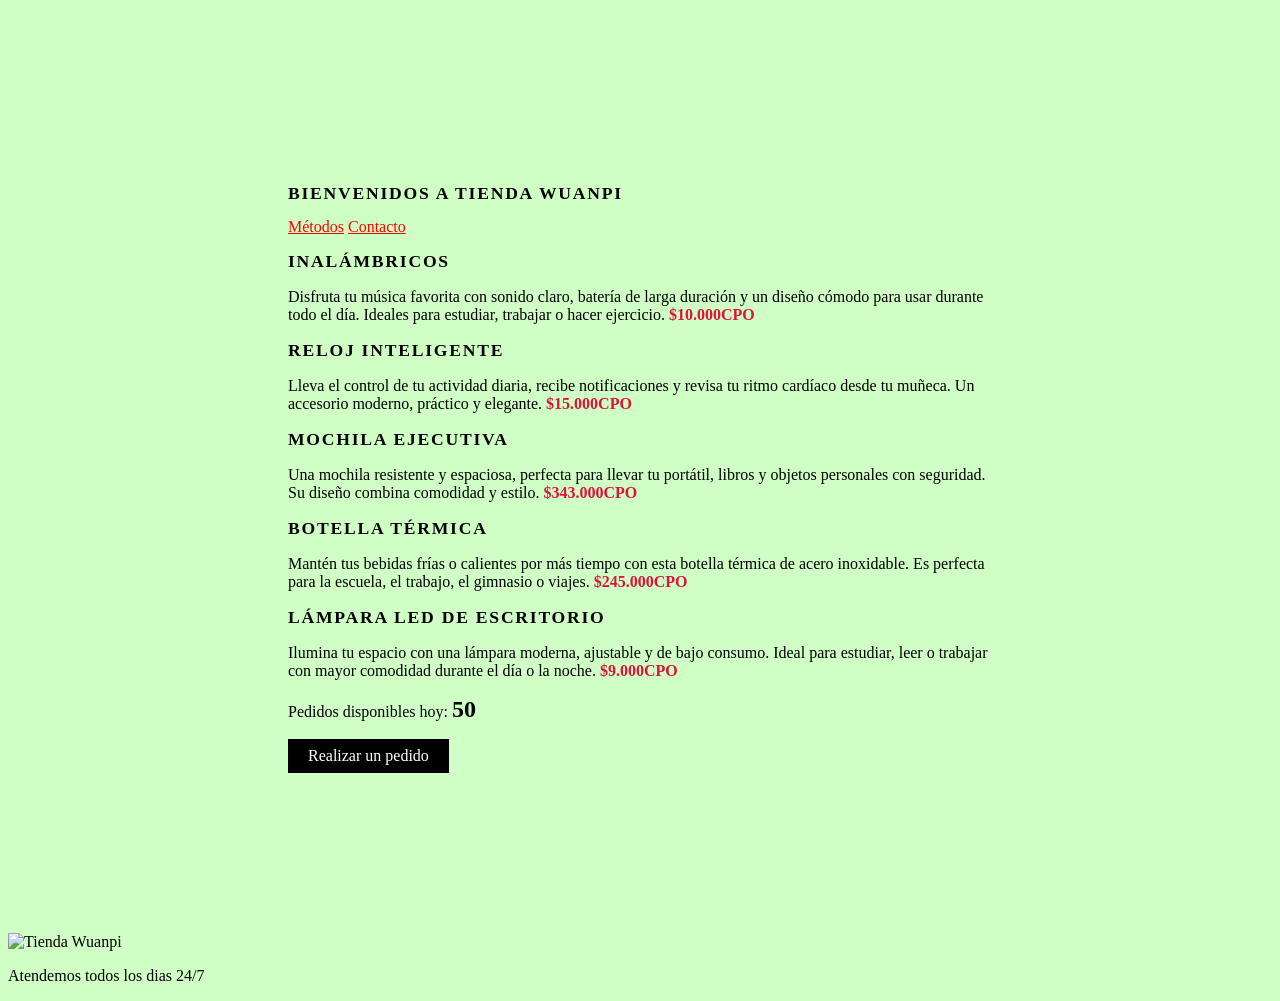
==== index.html @ b8ec73de "Mi primer commit" ====
<!DOCTYPE html>
<html lang="es">

<head>
    <meta charset="UTF-8">
    <meta name="viewport" content="width=device-width, initial-scale=1.0">
    <title>TiendaWuanpi</title>
    <link rel="stylesheet" href="styles.css">
</head>


<body>
    <main>
        <section id="metodos">

            <header>
                <h1 class="metodo-titulo">Bienvenidos a Tienda Wuanpi</h1>
                <nav>
                    <a href="nosotros"></a>
                    <a href="#metodos">Métodos</a>
                    <a href="#contacto">Contacto</a>
                    <a href="reservas"></a>
                    <section>
                        <h2 class="metodo-titulo">Inalámbricos</h2>
                        <p>
                            Disfruta tu música favorita con sonido claro, batería de larga duración y un
                            diseño cómodo para usar durante todo el día. Ideales para estudiar, trabajar
                            o hacer ejercicio.
                            <span class="precio">$10.000CPO</span>
                        </p>
                    </section>

                    <section>
                        <h2 class="metodo-titulo">Reloj Inteligente</h2>
                        <p>
                            Lleva el control de tu actividad diaria, recibe notificaciones y revisa tu
                            ritmo cardíaco desde tu muñeca. Un accesorio moderno, práctico y elegante.
                            <span class="precio">$15.000CPO</span>
                        </p>
                    </section>

                    <section>
                        <h2 class="metodo-titulo">Mochila Ejecutiva</h2>
                        <p>
                            Una mochila resistente y espaciosa, perfecta para llevar tu portátil, libros
                            y objetos personales con seguridad. Su diseño combina comodidad y estilo.
                            <span class="precio">$343.000CPO</span>
                        </p>
                    </section>

                    <section>
                        <h2 class="metodo-titulo">Botella Térmica</h2>
                        <p>
                            Mantén tus bebidas frías o calientes por más tiempo con esta botella térmica
                            de acero inoxidable. Es perfecta para la escuela, el trabajo, el gimnasio o
                            viajes.
                            <span class="precio">$245.000CPO</span>
                        </p>
                    </section>

                    <section>
                        <h2 class="metodo-titulo">Lámpara LED de Escritorio</h2>
                        <p>
                            Ilumina tu espacio con una lámpara moderna, ajustable y de bajo consumo.
                            Ideal para estudiar, leer o trabajar con mayor comodidad durante el día o la
                            noche.
                            <span class="precio">$9.000CPO</span>
                        </p>
                    </section>
                    <section id="reservas">
                        <p> Pedidos disponibles hoy: <span id="contador-pedidos">50</span></p>
                        <button id="boton-pedido">Realizar un pedido</button>
                    </section>
    </main>

    <footer id="contacto">
        <img src="https://static.vecteezy.com/system/resources/thumbnails/011/215/319/small/planet-earth-with-sunrise-in-space-photo.jpg"
            alt="Tienda Wuanpi">
        <p>Atendemos todos los dias 24/7</p>
    </footer>
    <script src="script.js"></script>

</body>

</html>
---- styles.css ----
body {
    background-color:rgb(207, 255, 197);
    font-family: Georgia, 'Times New Roman', Times, serif;
    color: color-mix(in srgb, color percentage, color percentage);
}
h1 {
    color:red;
    font-size: medium;
}
 header {
    padding: 5rem 3rem;
    border-bottom: 5px rgb(255, 251, 251);
 }
 nav a {
    color: rgb(255, 0, 0);
 }
 main {
    padding: 5rem 5rem;
    max-width: 800px;
    margin: 0 auto;
 }
 .metodo-titulo { 
    font-size: 1.1rem;
    letter-spacing: 0.10em;
    text-transform: uppercase;
    margin-bottom: 0.25;
    color: black;
 }
 
 .precio {
    font-weight: bold;
    color: crimson;
 }
  #contador-pedidos {
   font-size: 1.5rem;
   font-weight: bold;
   color: rgb(0, 0, 0);
  }

  #boton-pedido {
   display: block;
   margin-top: 1rem;
   padding: 0.5rem 1.25rem;
   background-color: rgb(0, 0, 0);
   color: rgb(255, 255, 255);
   border: none;
   font-family: Georgia, 'Times New Roman', Times, serif;
   font-size: 1rem;
   cursor: pointer;
  }
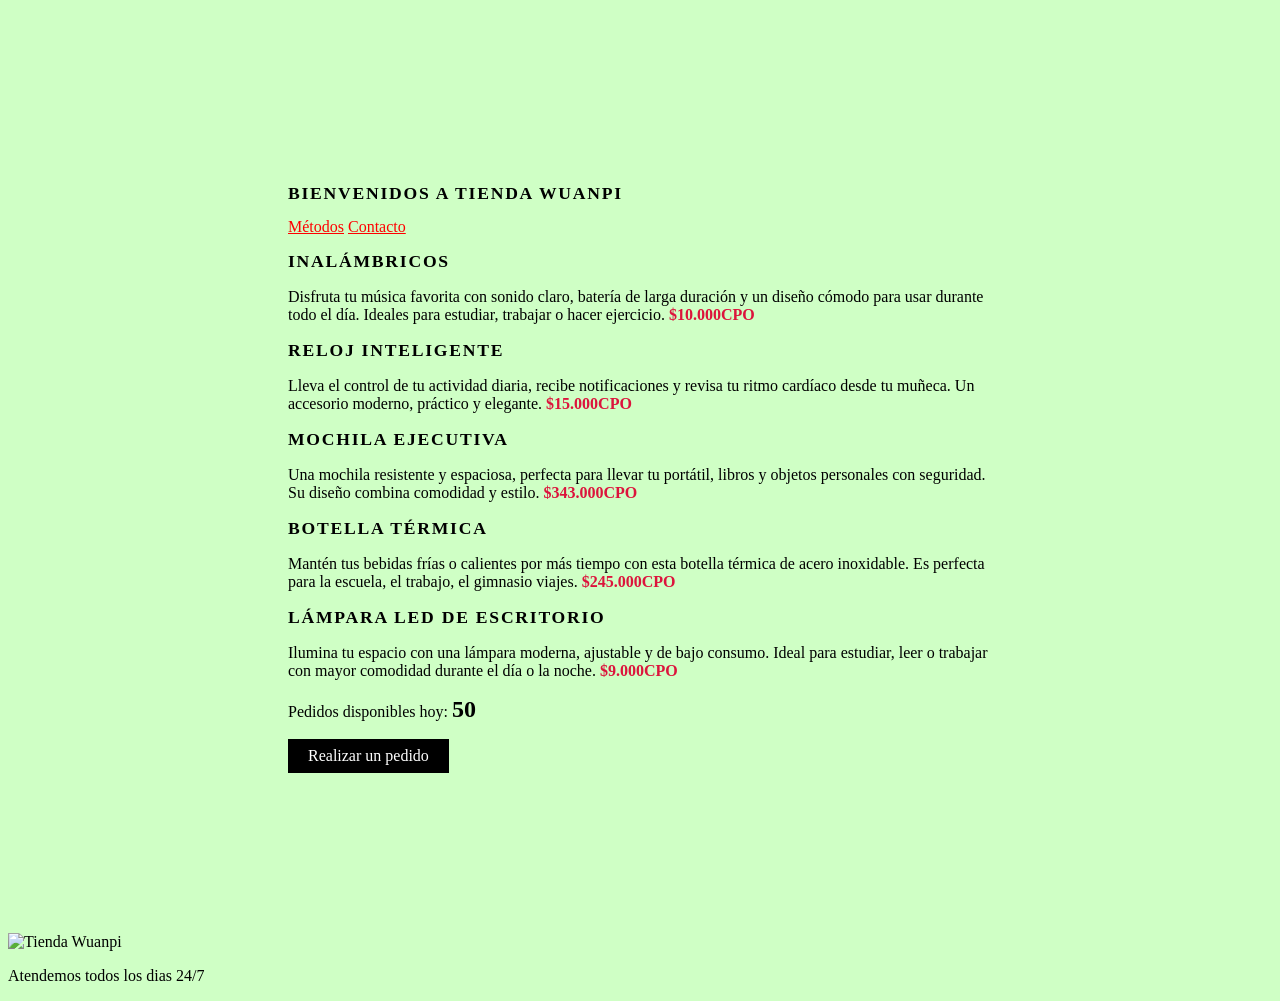
==== commit 6ebc386f: "prueba" ====
--- a/index.html
+++ b/index.html
@@ -52,7 +52,7 @@
                         <h2 class="metodo-titulo">Botella Térmica</h2>
                         <p>
                             Mantén tus bebidas frías o calientes por más tiempo con esta botella térmica
-                            de acero inoxidable. Es perfecta para la escuela, el trabajo, el gimnasio o
+                            de acero inoxidable. Es perfecta para la escuela, el trabajo, el gimnasio 
                             viajes.
                             <span class="precio">$245.000CPO</span>
                         </p>
